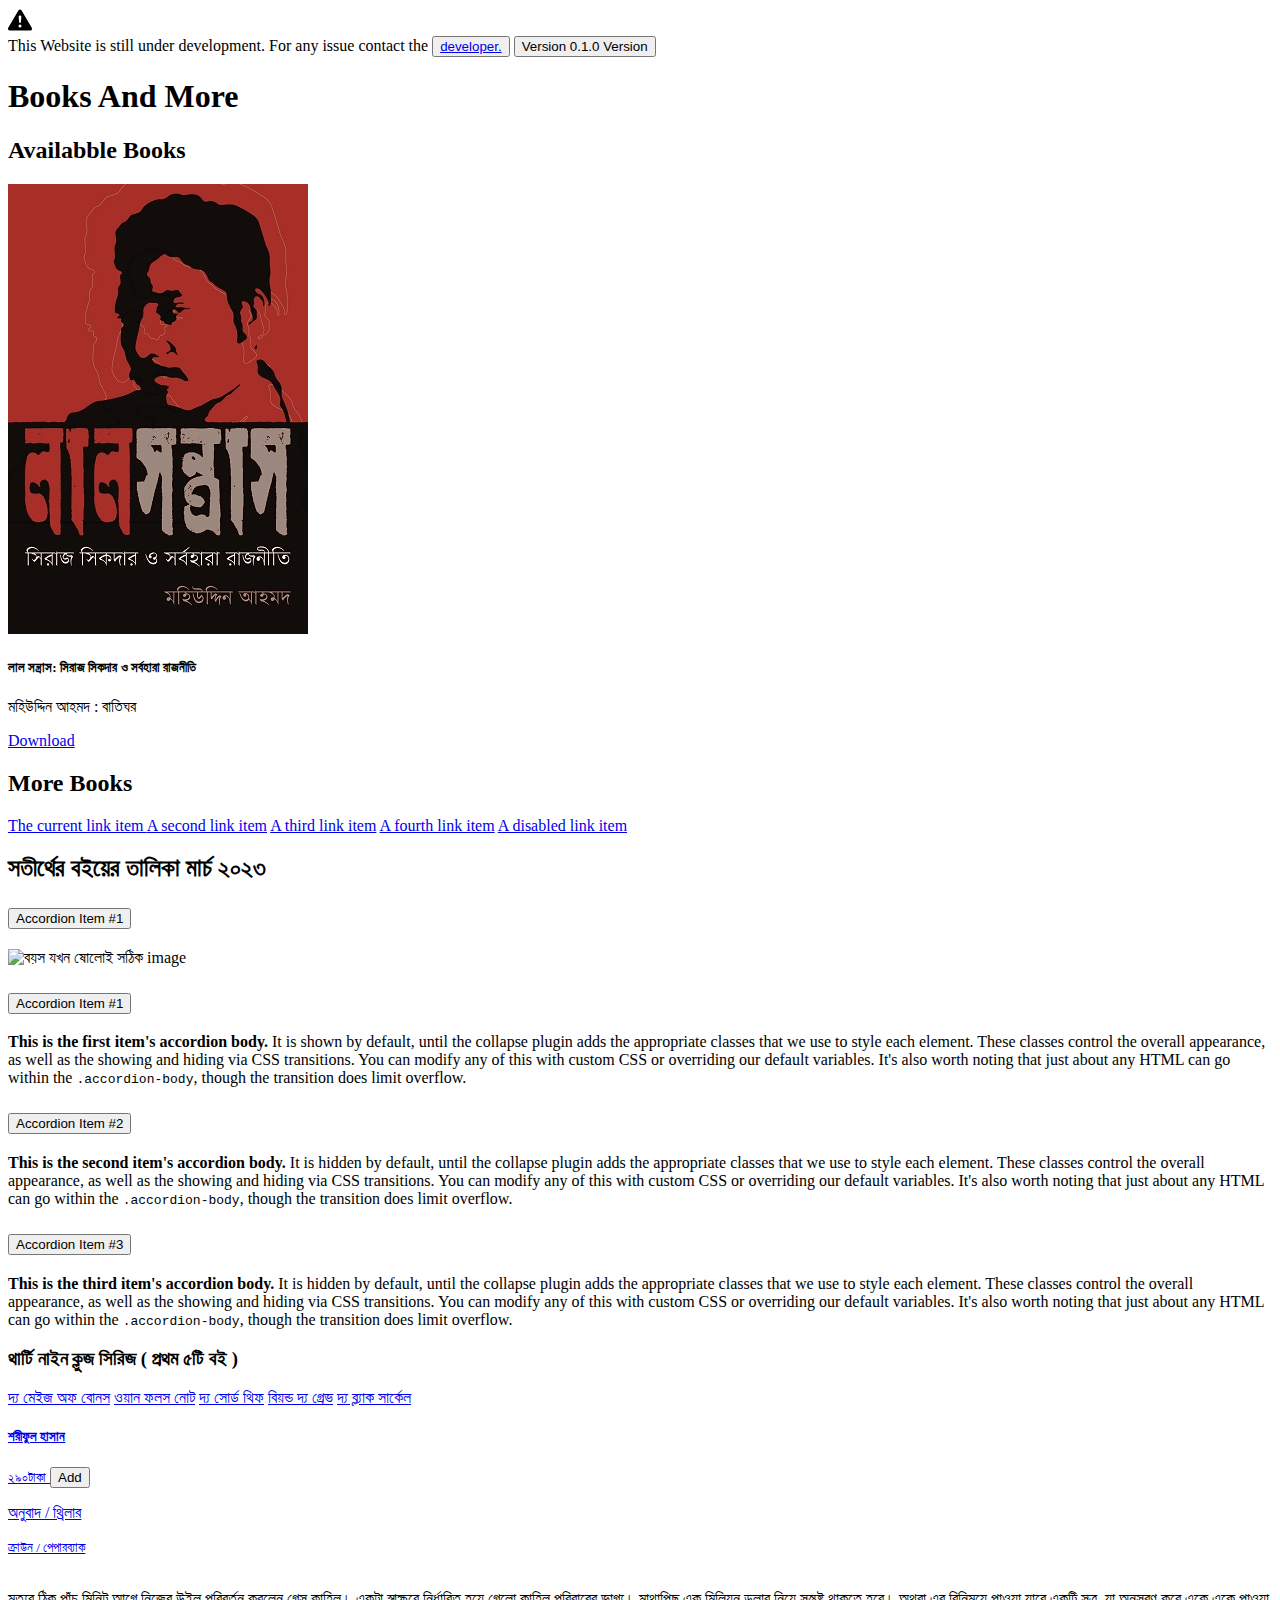
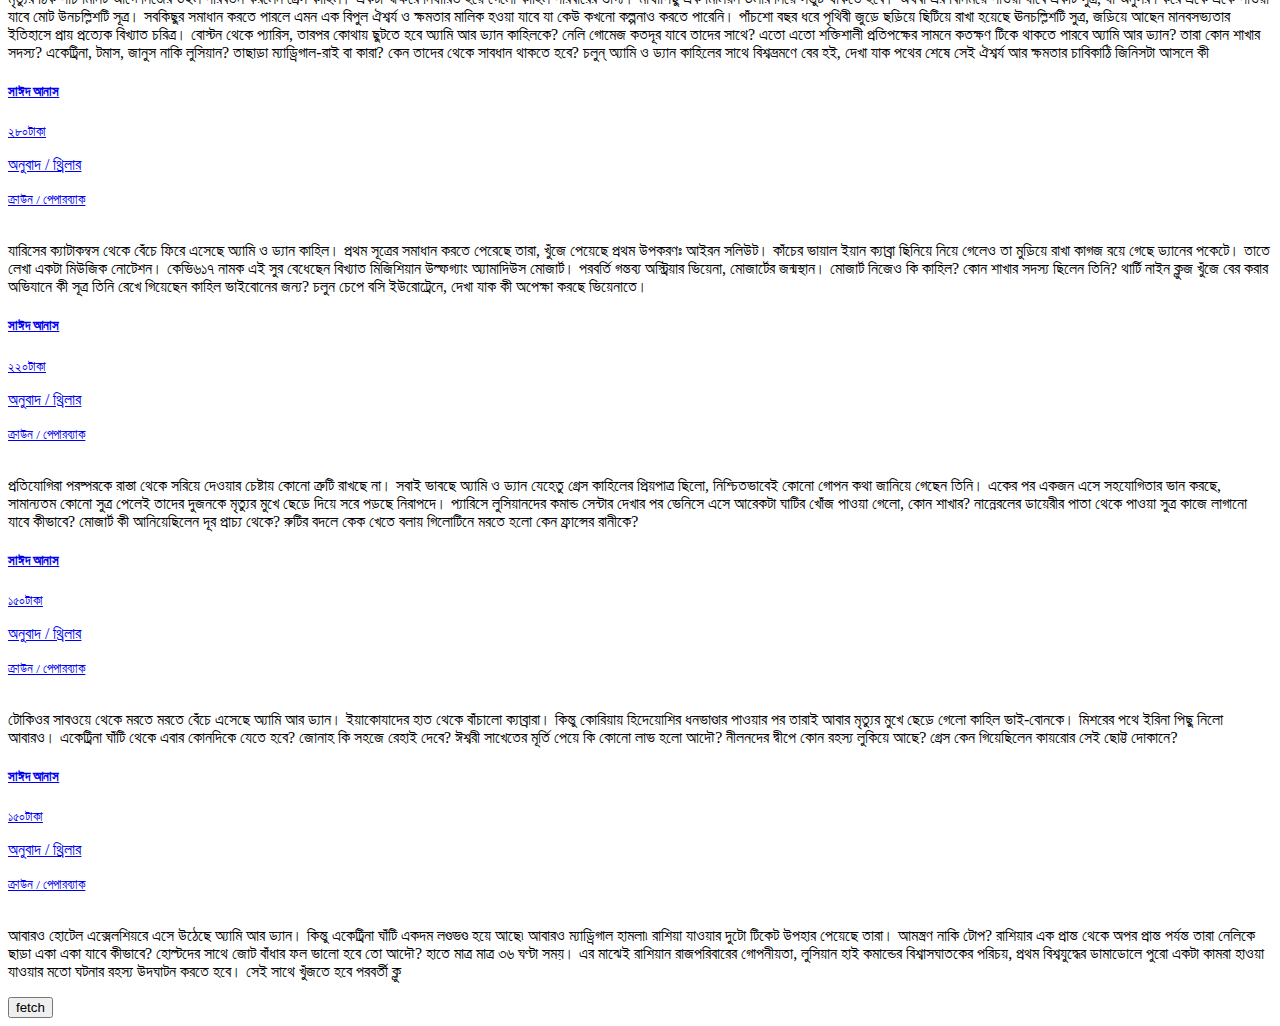
==== index.html @ 07864970 "added new books" ====
<!DOCTYPE html>
<html lang="en">

<head>
    <!-- S-Meta Data  -->
    <meta charset="UTF-8">
    <meta http-equiv="X-UA-Compatible" content="IE=edge">
    <meta name="viewport" content="width=device-width, initial-scale=1.0">
    <!-- E-Meta Data  -->
    <!-- S-Bootsrap CSS  -->
    <link href="https://cdn.jsdelivr.net/npm/bootstrap@5.0.2/dist/css/bootstrap.min.css" rel="stylesheet"
        integrity="sha384-EVSTQN3/azprG1Anm3QDgpJLIm9Nao0Yz1ztcQTwFspd3yD65VohhpuuCOmLASjC" crossorigin="anonymous">
    <!-- E-Bootsrap CSS  -->
    <!-- S-MY CSS  -->
    <!-- <link rel="shortcut icon" href="./resources/faviconL.ico" type="image/x-icon"> -->
    <link rel="shortcut icon" href="./resources/favicon/favicon.ico" type="image/x-icon">
    <link rel="stylesheet" href="./style/main.css">
    <!-- E-MY CSS  -->
    <title>Books And More</title>

</head>

<body>

    <!-- Coolors Palette Widget -->
    <!-- <div id="cPallet">
        <script src="https://coolors.co/palette-widget/widget.js"></script>
        <script
            data-id="05222215400761202">new CoolorsPaletteWidget("05222215400761202", ["20bf55", "0b4f6c", "01baef", "fbfbff", "757575"]); </script>
    </div> -->



    <!-- S-Under Development Warning  -->
    <div id="underDev">

    </div>
    <!-- E-Under Development Warning  -->


    <div id="container">
        <h1>Books And More</h1>
        <div id="pdfBooks">
            <h2>Availabble Books</h2>
            <div class="card" style="width: 18rem;">
                <img src="./books/book-000.jpg" class="card-img-top" alt="লাল সন্ত্রাস">
                <div class="card-body">
                  <h5 class="card-title">লাল সন্ত্রাস: সিরাজ সিকদার ও সর্বহারা রাজনীতি</h5>
                  <p class="card-text">মহিউদ্দিন আহমদ : বাতিঘর </p>
                  <a href="https://github.com/xSomoy/booksAndMore/raw/web/books/book-00.pdf" class="btn btn-primary">Download</a>
                </div>
              </div>
              <div class="moreBooks">
                <h2>More Books</h2>
                <div class="list-group">
                    <a href="#" class="list-group-item list-group-item-action active" aria-current="true">
                      The current link item
                    </a>
                    <a href="#" class="list-group-item list-group-item-action">A second link item</a>
                    <a href="#" class="list-group-item list-group-item-action">A third link item</a>
                    <a href="#" class="list-group-item list-group-item-action">A fourth link item</a>
                    <a href="#" class="list-group-item list-group-item-action disabled" tabindex="-1" aria-disabled="true">A disabled link item</a>
                  </div>
              </div>

        </div>


        <h2>সতীর্থের বইয়ের তালিকা মার্চ ২০২৩</h2>

        <div id="bookList">
            <div class="accordion" id="accordionExample">


                <!-- Books 1 -->

                <div class="accordion-item">
                    <h2 class="accordion-header" id="books-1">
                        <button class="accordion-button collapsed" type="button" data-bs-toggle="collapse"
                            data-bs-target="#books1" aria-expanded="true" aria-controls="books1">
                            Accordion Item #1
                        </button>
                    </h2>
                    <div id="books1" class="accordion-collapse collapse collapsed" aria-labelledby="books-1"
                        data-bs-parent="#accordionExample">
                        <div class="accordion-body">
                            <img class="look-inside"
                                src="https://ds.rokomari.store/rokomari110/ProductNew20190903/260X372/5a8e156fb_184325.jpg"
                                alt="বয়স যখন ষোলোই সঠিক image"
                                onclick="gtag('event', 'click_look_inside', {'product_id': 184325});ga('send', 'event', 'Detail', 'Click', 'Details-Click_on_Look_Inside_Image-Click');">
                        </div>
                    </div>
                </div>
                <!-- Book 2 -->

                <div class="accordion-item">
                    <h2 class="accordion-header" id="books-2">
                        <button class="accordion-button collapsed" type="button" data-bs-toggle="collapse"
                            data-bs-target="#books2" aria-expanded="true" aria-controls="books2">
                            Accordion Item #1
                        </button>
                    </h2>
                    <div id="books2" class="accordion-collapse collapse collapsed" aria-labelledby="books-2"
                        data-bs-parent="#accordionExample">
                        <div class="accordion-body">
                            <strong>This is the first item's accordion body.</strong> It is shown by default, until the
                            collapse plugin adds the appropriate classes that we use to style each element. These
                            classes control the overall appearance, as well as the showing and hiding via CSS
                            transitions. You can modify any of this with custom CSS or overriding our default variables.
                            It's also worth noting that just about any HTML can go within the
                            <code>.accordion-body</code>, though the transition does limit overflow.
                        </div>
                    </div>
                </div>




                <div class="accordion-item">
                    <h2 class="accordion-header" id="books-3">
                        <button class="accordion-button collapsed" type="button" data-bs-toggle="collapse"
                            data-bs-target="#books3" aria-expanded="false" aria-controls="books3">
                            Accordion Item #2
                        </button>
                    </h2>
                    <div id="books3" class="accordion-collapse collapse" aria-labelledby="books-3"
                        data-bs-parent="#accordionExample">
                        <div class="accordion-body">
                            <strong>This is the second item's accordion body.</strong> It is hidden by default, until
                            the collapse plugin adds the appropriate classes that we use to style each element. These
                            classes control the overall appearance, as well as the showing and hiding via CSS
                            transitions. You can modify any of this with custom CSS or overriding our default variables.
                            It's also worth noting that just about any HTML can go within the
                            <code>.accordion-body</code>, though the transition does limit overflow.
                        </div>
                    </div>
                </div>
                <div class="accordion-item">
                    <h2 class="accordion-header" id="headingThree">
                        <button class="accordion-button collapsed" type="button" data-bs-toggle="collapse"
                            data-bs-target="#collapseThree" aria-expanded="false" aria-controls="collapseThree">
                            Accordion Item #3
                        </button>
                    </h2>
                    <div id="collapseThree" class="accordion-collapse collapse" aria-labelledby="headingThree"
                        data-bs-parent="#accordionExample">
                        <div class="accordion-body">
                            <strong>This is the third item's accordion body.</strong> It is hidden by default, until the
                            collapse plugin adds the appropriate classes that we use to style each element. These
                            classes control the overall appearance, as well as the showing and hiding via CSS
                            transitions. You can modify any of this with custom CSS or overriding our default variables.
                            It's also worth noting that just about any HTML can go within the
                            <code>.accordion-body</code>, though the transition does limit overflow.
                        </div>
                    </div>
                </div>
            </div>
        </div>


        <!-- S-Thirty Nine Part  -->

        <div id="tNine">
            <h3 class="tNHead" style="font-family: Manowar;">থার্টি নাইন ক্লুজ সিরিজ ( প্রথম ৫টি বই )</h3>
            <div class="row">
                <div class="col-4">
                    <div class="list-group" id="list-tab" role="tablist">
                        <a class="list-group-item list-group-item-action active" id="list-book1-list"
                            data-bs-toggle="list" href="#list-book1" role="tab" aria-controls="list-book1">দ্য মেইজ অফ
                            বোনস</a>
                        <a class="list-group-item list-group-item-action" id="list-book2-list" data-bs-toggle="list"
                            href="#list-book2" role="tab" aria-controls="list-book2">ওয়ান ফলস নোট</a>
                        <a class="list-group-item list-group-item-action" id="list-book3-list" data-bs-toggle="list"
                            href="#list-book3" role="tab" aria-controls="list-book3">দ্য সোর্ড থিফ</a>
                        <a class="list-group-item list-group-item-action" id="list-book4-list" data-bs-toggle="list"
                            href="#list-book4" role="tab" aria-controls="list-book4">বিয়ন্ড দ্য গ্রেভ</a>
                        <a class="list-group-item list-group-item-action" id="list-book5-list" data-bs-toggle="list"
                            href="#list-book5" role="tab" aria-controls="list-book5">দ্য ব্ল্যাক সার্কেল </a>
                    </div>
                </div>
                <div class="col-8">
                    <div class="tab-content" id="nav-tabContent">
                        <div class="tab-pane fade show active" id="list-book1" role="tabpanel"
                            aria-labelledby="list-book1-list">
                            <div class="list-group">
                                <a href="#" class="list-group-item list-group-item-action" aria-current="true">
                                    <div class="d-flex w-100 justify-content-between">
                                        <h5 class="mb-1">শরীফুল হাসান</h5>
                                        <small>২৯০টাকা</small>
                                        <button type="button" class="btn btn-outline-success">Add</button>
                                    </div>
                                    <p class="mb-1">অনুবাদ / থ্রিলার</p>
                                    <small> ক্রাউন / পেপারব্যাক</small>
                                </a>

                            </div>
                            <div class="bookDescription">
                                <img src="https://ds.rokomari.store/rokomari110/ProductNew20190903/260X372/ea2cb7cbb_213270.jpg"
                                    alt="" srcset="">
                                <p> মৃত্যুর ঠিক পাঁচ মিনিট আগে নিজের উইল পরিবর্তন করলেন গ্রেস
                                    কাহিল। একটা স্বাক্ষরে নির্ধারিত হয়ে গেলো কাহিল পরিবারের ভাগ্য। মাথাপিছু এক মিলিয়ন
                                    ডলার
                                    নিয়ে
                                    সন্তুষ্ট থাকতে হবে। অথবা এর বিনিময়ে পাওয়া যাবে একটি সুত্র, যা অনুসরণ করে একে একে
                                    পাওয়া
                                    যাবে
                                    মোট উনচল্লিশটি সূত্র। সবকিছুর সমাধান করতে পারলে এমন এক বিপুল ঐশ্বর্য ও ক্ষমতার মালিক
                                    হওয়া
                                    যাবে যা কেউ কখনো কল্পনাও করতে পারেনি। পাঁচশো বছর ধরে পৃথিবী জুড়ে ছড়িয়ে ছিটিয়ে রাখা
                                    হয়েছে
                                    ঊনচল্লিশটি সুত্র, জড়িয়ে আছেন মানবসভ্যতার ইতিহাসে প্রায় প্রত্যেক বিখ্যাত চরিত্র।
                                    বোস্টন
                                    থেকে
                                    প্যারিস, তারপর কোথায় ছুটতে হবে অ্যামি আর ড্যান কাহিলকে? নেলি গোমেজ কতদূর যাবে তাদের
                                    সাথে?
                                    এতো এতো শক্তিশালী প্রতিপক্ষের সামনে কতক্ষণ টিকে থাকতে পারবে অ্যামি আর ড্যান? তারা
                                    কোন
                                    শাখার
                                    সদস্য? একেট্রিনা, টমাস, জানুস নাকি লুসিয়ান? তাছাড়া ম্যাড্রিগাল-রাই বা কারা? কেন
                                    তাদের
                                    থেকে
                                    সাবধান থাকতে হবে? চলুন্&zwnj; অ্যামি ও ড্যান কাহিলের সাথে বিশ্বভ্রমণে বের হই, দেখা
                                    যাক
                                    পথের
                                    শেষে সেই ঐশ্বর্য আর ক্ষমতার চাবিকাঠি জিনিসটা আসলে কী</p>
                            </div>
                        </div>
                        <div class="tab-pane fade" id="list-book2" role="tabpanel" aria-labelledby="list-book2-list">
                            <div class="list-group">
                                <a href="#" class="list-group-item list-group-item-action" aria-current="true">
                                    <div class="d-flex w-100 justify-content-between">
                                        <h5 class="mb-1">সাঈদ আনাস</h5>
                                        <small>২৮০টাকা</small>
                                    </div>
                                    <p class="mb-1">অনুবাদ / থ্রিলার</p>
                                    <small> ক্রাউন / পেপারব্যাক</small>
                                </a>
                            </div>
                            <div class="bookDescription">
                                <img src="https://ds.rokomari.store/rokomari110/ProductNew20190903/260X372/ddb5df0c6_213271.jpg"
                                    alt="" srcset="">
                                <p>যারিসের ক্যাটাকম্বস থেকে বেঁচে ফিরে এসেছে অ্যামি ও ড্যান কাহিল। প্রথম সূত্রের সমাধান
                                    করতে
                                    পেরেছে তারা, খুঁজে পেয়েছে প্রথম উপকরণঃ আইরন সলিউট। কাঁচের ভায়াল ইয়ান ক্যাব্রা ছিনিয়ে
                                    নিয়ে
                                    গেলেও তা মুড়িয়ে রাখা কাগজ রয়ে গেছে ড্যানের পকেটে। তাতে লেখা একটা মিউজিক নোটেশন।
                                    কেভি৬১৭
                                    নামক
                                    এই সুর বেধেছেন বিখ্যাত মিজিশিয়ান উল্ফগ্যাং অ্যামাদিউস মোজার্ট। পরবর্তি গন্তব্য
                                    অস্ট্রিয়ার
                                    ভিয়েনা, মোজার্টের জন্মস্থান। মোজার্ট নিজেও কি কাহিল? কোন শাখার সদস্য ছিলেন তিনি?
                                    থার্টি
                                    নাইন
                                    ক্লুজ খুঁজে বের করার অভিযানে কী সূত্র তিনি রেখে গিয়েছেন কাহিল ভাইবোনের জন্য? চলুন
                                    চেপে
                                    বসি
                                    ইউরোট্রেনে, দেখা যাক কী অপেক্ষা করছে ভিয়েনাতে।</p>
                            </div>
                        </div>
                        <div class="tab-pane fade" id="list-book3" role="tabpanel" aria-labelledby="list-book3-list">
                            <div class="list-group">
                                <a href="#" class="list-group-item list-group-item-action" aria-current="true">
                                    <div class="d-flex w-100 justify-content-between">
                                        <h5 class="mb-1">সাঈদ আনাস</h5>
                                        <small>২২০টাকা</small>
                                    </div>
                                    <p class="mb-1">অনুবাদ / থ্রিলার</p>
                                    <small> ক্রাউন / পেপারব্যাক</small>
                                </a>
                                <div class="bookDescription">
                                    <img src="https://ds.rokomari.store/rokomari110/ProductNew20190903/260X372/10901c8d7_213273.jpg"
                                        alt="" srcset="">
                                    <p>প্রতিযোগিরা পরষ্পরকে রাস্তা থেকে সরিয়ে দেওয়ার চেষ্টায় কোনো ত্রুটি রাখছে না। সবাই
                                        ভাবছে
                                        অ্যামি ও ড্যান যেহেতু গ্রেস কাহিলের প্রিয়পাত্র ছিলো, নিশ্চিতভাবেই কোনো গোপন কথা
                                        জানিয়ে
                                        গেছেন
                                        তিনি। একের পর একজন এসে সহযোগিতার ভান করছে, সামান্যতম কোনো সুত্র পেলেই তাদের
                                        দুজনকে
                                        মৃত্যুর
                                        মুখে ছেড়ে দিয়ে সরে পড়ছে নিরাপদে। প্যারিসে লুসিয়ানদের কমান্ড সেন্টার দেখার পর
                                        ভেনিসে
                                        এসে
                                        আরেকটা ঘাটির খোঁজ পাওয়া গেলো, কোন শাখার? নান্নেরলের ডায়েরীর পাতা থেকে পাওয়া
                                        সুত্র
                                        কাজে
                                        লাগানো যাবে কীভাবে? মোজার্ট কী আনিয়েছিলেন দূর প্রাচ্য থেকে? রুটির বদলে কেক খেতে
                                        বলায়
                                        গিলোটিনে মরতে হলো কেন ফ্রান্সের রানীকে?</p>
                                </div>
                            </div>
                        </div>
                        <div class="tab-pane fade" id="list-book4" role="tabpanel" aria-labelledby="list-book4-list">
                            <div class="list-group">
                                <a href="#" class="list-group-item list-group-item-action" aria-current="true">
                                    <div class="d-flex w-100 justify-content-between">
                                        <h5 class="mb-1">সাঈদ আনাস</h5>
                                        <small>১৫০টাকা</small>
                                    </div>
                                    <p class="mb-1">অনুবাদ / থ্রিলার</p>
                                    <small> ক্রাউন / পেপারব্যাক</small>
                                </a>
                            </div>
                            <div class="bookDescription">
                                <img src="https://ds.rokomari.store/rokomari110/ProductNew20190903/260X372/Beyond_The_Grave-Jude_Watson-4e42a-218309.jpg"
                                    alt="" srcset="">
                                <p>টোকিওর সাবওয়ে থেকে মরতে মরতে বেঁচে এসেছে অ্যামি আর ড্যান। ইয়াকোযাদের হাত থেকে বাঁচালো
                                    ক্যাব্রারা। কিন্তু কোরিয়ায় হিদেয়োশির ধনভাণ্ডার পাওয়ার পর তারাই আবার মৃত্যুর মুখে
                                    ছেড়ে
                                    গেলো
                                    কাহিল ভাই-বোনকে। মিশরের পথে ইরিনা পিছু নিলো আবারও। একেট্রিনা ঘাঁটি থেকে এবার কোনদিকে
                                    যেতে
                                    হবে? জোনাহ কি সহজে রেহাই দেবে? ঈশ্বরী সাখেতের মূর্তি পেয়ে কি কোনো লাভ হলো আদৌ?
                                    নীলনদের
                                    দ্বীপে কোন রহস্য লুকিয়ে আছে? গ্রেস কেন গিয়েছিলেন কায়রোর সেই ছোট্ট দোকানে?</p>
                            </div>
                        </div>
                        <div class="tab-pane fade" id="list-book5" role="tabpanel" aria-labelledby="list-book5-list">
                            <div class="list-group">
                                <a href="#" class="list-group-item list-group-item-action" aria-current="true">
                                    <div class="d-flex w-100 justify-content-between">
                                        <h5 class="mb-1">সাঈদ আনাস</h5>
                                        <small>১৫০টাকা</small>
                                    </div>
                                    <p class="mb-1">অনুবাদ / থ্রিলার</p>
                                    <small> ক্রাউন / পেপারব্যাক</small>
                                </a>
                            </div>
                            <div class="bookDescription">
                                <img src="https://ds.rokomari.store/rokomari110/ProductNew20190903/260X372/The_Black_Circle-Patrick_Carman-c776b-218310.jpg"
                                    alt="" srcset="">
                                <p>আবারও হোটেল এক্সেলশিয়রে এসে উঠেছে অ্যামি আর ড্যান। কিন্তু একেট্রিনা ঘাঁটি একদম
                                    লণ্ডভণ্ড
                                    হয়ে
                                    আছে৷ আবারও ম্যাড্রিগাল হামলা৷ রাশিয়া যাওয়ার দুটো টিকেট উপহার পেয়েছে তারা। আমন্ত্রণ
                                    নাকি
                                    টোপ?
                                    রাশিয়ার এক প্রান্ত থেকে অপর প্রান্ত পর্যন্ত তারা নেলিকে ছাড়া একা একা যাবে কীভাবে?
                                    হোল্টদের
                                    সাথে জোট বাঁধার ফল ভালো হবে তো আদৌ? হাতে মাত্র মাত্র ৩৬ ঘণ্টা সময়। এর মাঝেই রাশিয়ান
                                    রাজপরিবারের গোপনীয়তা, লুসিয়ান হাই কমান্ডের বিশ্বাসঘাতকের পরিচয়, প্রথম বিশ্বযুদ্ধের
                                    ডামাডোলে
                                    পুরো একটা কামরা হাওয়া যাওয়ার মতো ঘটনার রহস্য উদঘাটন করতে হবে। সেই সাথে খুঁজতে হবে
                                    পরবর্তী
                                    ক্লু</p>
                            </div>
                        </div>
                    </div>
                </div>
            </div>

        </div>

        <!-- S-Thirty Nine Part  -->

    </div>

    <button onclick="loadData">fetch</button>
    <div id="demo"></div>




    <!-- JS Scripts -->
    <script src="https://cdn.jsdelivr.net/npm/bootstrap@5.0.2/dist/js/bootstrap.bundle.min.js"
        integrity="sha384-MrcW6ZMFYlzcLA8Nl+NtUVF0sA7MsXsP1UyJoMp4YLEuNSfAP+JcXn/tWtIaxVXM"
        crossorigin="anonymous"></script>
    <!-- MY Scrips -->
    <script src="./scripts/script.js"></script>

</body>

</html>
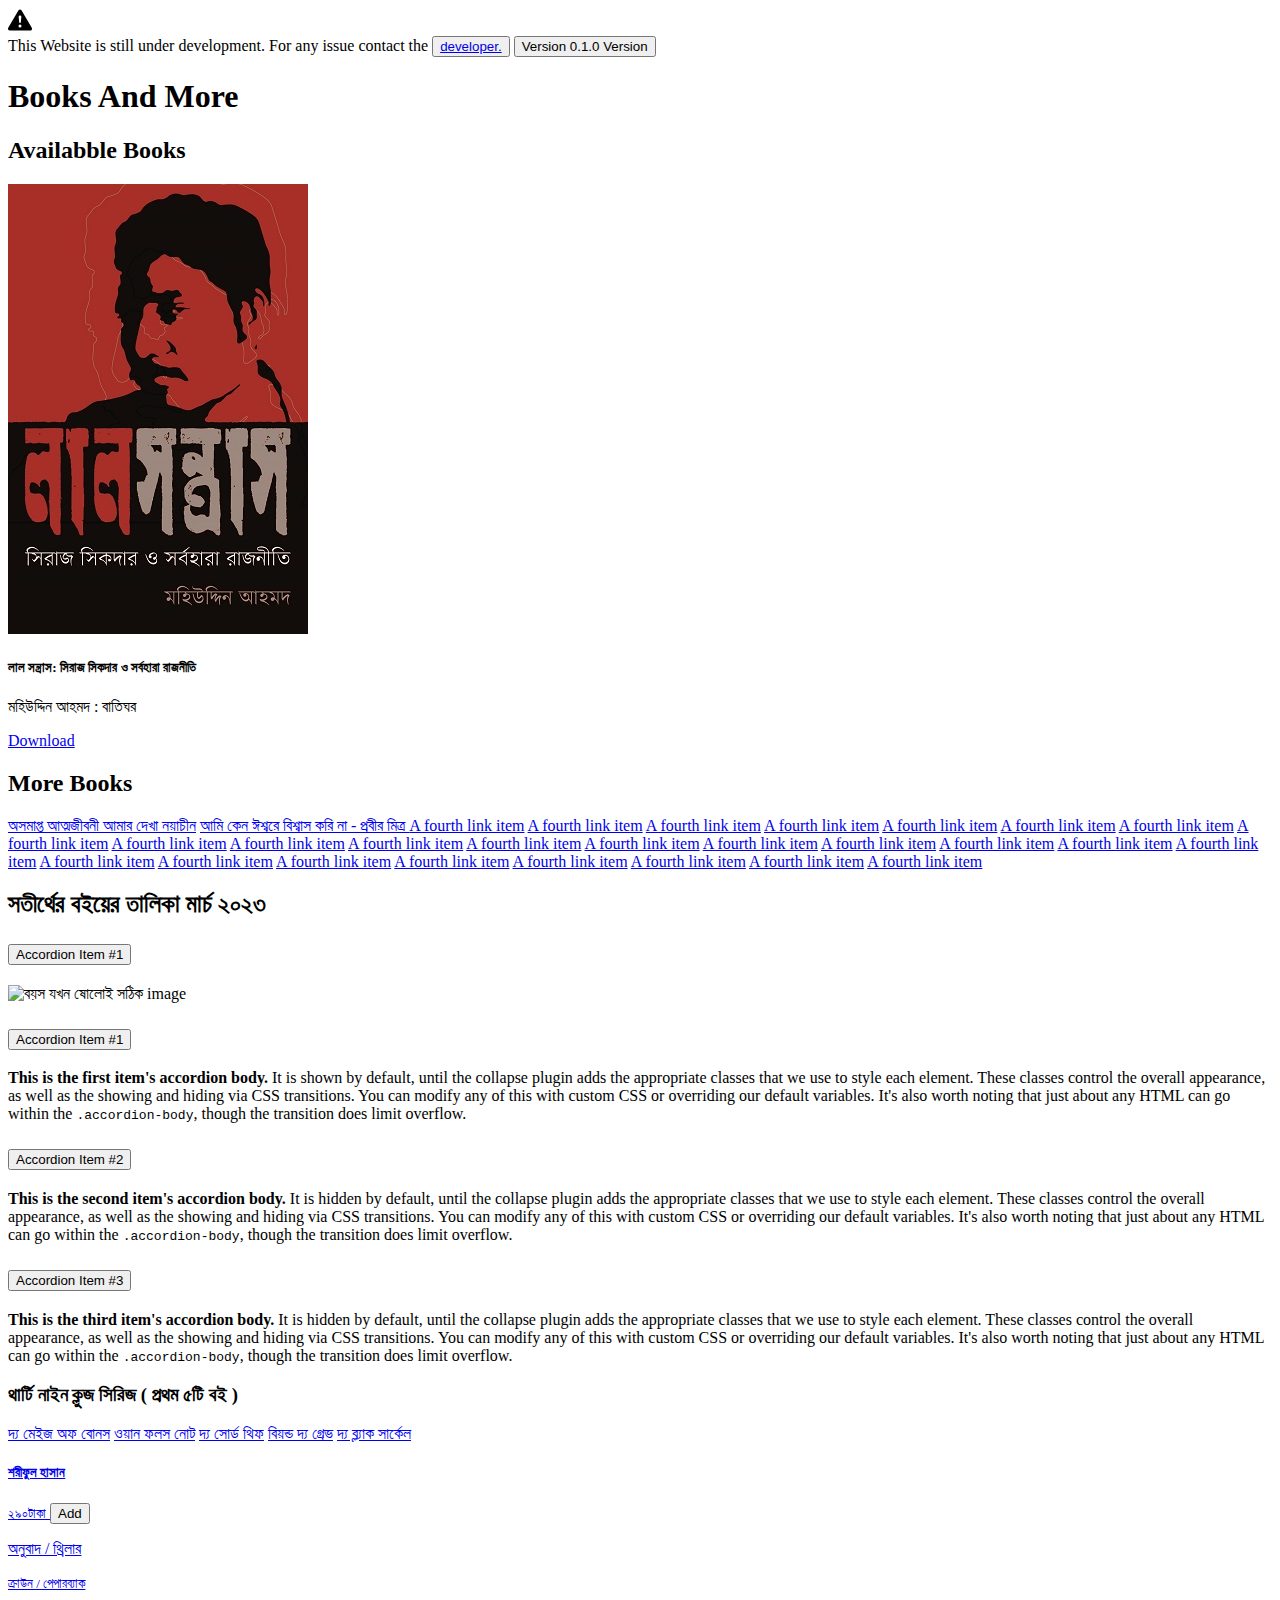
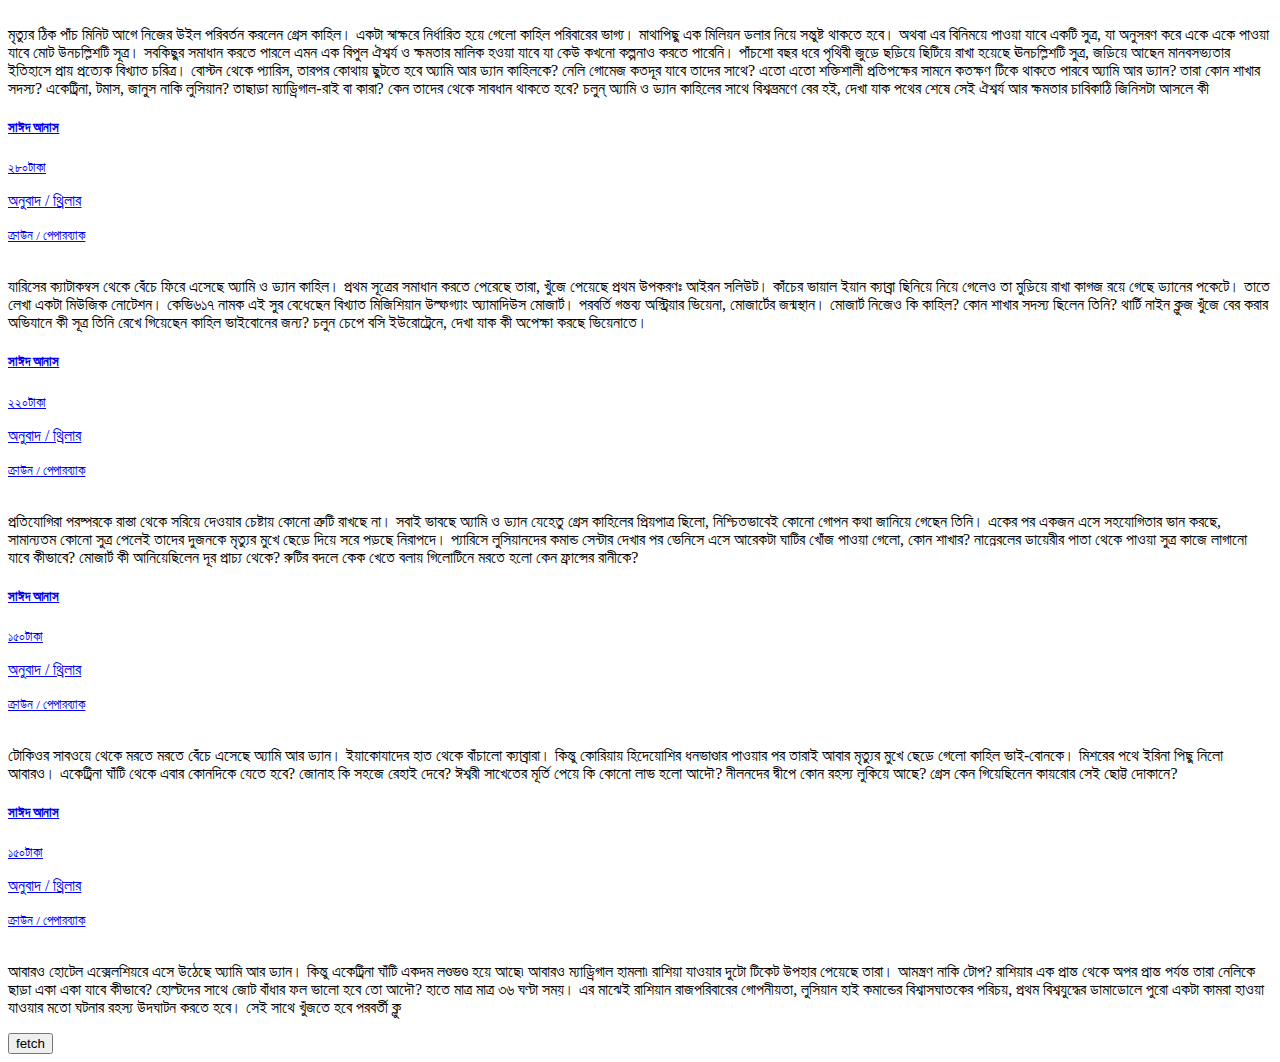
==== commit e66a0087: "new books links" ====
--- a/index.html
+++ b/index.html
@@ -53,13 +53,41 @@
               <div class="moreBooks">
                 <h2>More Books</h2>
                 <div class="list-group">
-                    <a href="#" class="list-group-item list-group-item-action active" aria-current="true">
-                      The current link item
+                    <a href="https://github.com/xSomoy/booksAndMore/raw/web/books/%E0%A6%85%E0%A6%B8%E0%A6%AE%E0%A6%BE%E0%A6%AA%E0%A7%8D%E0%A6%A4%20%E0%A6%86%E0%A6%A4%E0%A7%8D%E0%A6%AE%E0%A6%9C%E0%A7%80%E0%A6%AC%E0%A6%A8%E0%A7%80.pdf" class="list-group-item list-group-item-action active" aria-current="true">
+                        অসমাপ্ত আত্মজীবনী
                     </a>
-                    <a href="#" class="list-group-item list-group-item-action">A second link item</a>
-                    <a href="#" class="list-group-item list-group-item-action">A third link item</a>
-                    <a href="#" class="list-group-item list-group-item-action">A fourth link item</a>
-                    <a href="#" class="list-group-item list-group-item-action disabled" tabindex="-1" aria-disabled="true">A disabled link item</a>
+                    <a href="https://github.com/xSomoy/booksAndMore/raw/web/books/%E0%A6%86%E0%A6%AE%E0%A6%BE%E0%A6%B0%20%E0%A6%A6%E0%A7%87%E0%A6%96%E0%A6%BE%20%E0%A6%A8%E0%A7%9F%E0%A6%BE%E0%A6%9A%E0%A7%80%E0%A6%A8.pdf" class="list-group-item list-group-item-action">
+                        আমার দেখা নয়াচীন</a>
+                    <a href="https://github.com/xSomoy/booksAndMore/raw/web/books/%E0%A6%86%E0%A6%AE%E0%A6%BF%20%E0%A6%95%E0%A7%87%E0%A6%A8%20%E0%A6%88%E0%A6%B6%E0%A7%8D%E0%A6%AC%E0%A6%B0%E0%A7%87%20%E0%A6%AC%E0%A6%BF%E0%A6%B6%E0%A7%8D%E0%A6%AC%E0%A6%BE%E0%A6%B8%20%E0%A6%95%E0%A6%B0%E0%A6%BF%20%E0%A6%A8%E0%A6%BE%20-%20%E0%A6%AA%E0%A7%8D%E0%A6%B0%E0%A6%AC%E0%A7%80%E0%A6%B0%20%E0%A6%AE%E0%A6%BF%E0%A6%A4%E0%A7%8D%E0%A6%B0.pdf" class="list-group-item list-group-item-action">
+                        আমি কেন ঈশ্বরে বিশ্বাস করি না - প্রবীর মিত্র
+                    </a>
+                    <a href="#" class="list-group-item list-group-item-action">A fourth link item</a>
+                    <a href="#" class="list-group-item list-group-item-action">A fourth link item</a>
+                    <a href="#" class="list-group-item list-group-item-action">A fourth link item</a>
+                    <a href="#" class="list-group-item list-group-item-action">A fourth link item</a>
+                    <a href="#" class="list-group-item list-group-item-action">A fourth link item</a>
+                    <a href="#" class="list-group-item list-group-item-action">A fourth link item</a>
+                    <a href="#" class="list-group-item list-group-item-action">A fourth link item</a>
+                    <a href="#" class="list-group-item list-group-item-action">A fourth link item</a>
+                    <a href="#" class="list-group-item list-group-item-action">A fourth link item</a>
+                    <a href="#" class="list-group-item list-group-item-action">A fourth link item</a>
+                    <a href="#" class="list-group-item list-group-item-action">A fourth link item</a>
+                    <a href="#" class="list-group-item list-group-item-action">A fourth link item</a>
+                    <a href="#" class="list-group-item list-group-item-action">A fourth link item</a>
+                    <a href="#" class="list-group-item list-group-item-action">A fourth link item</a>
+                    <a href="#" class="list-group-item list-group-item-action">A fourth link item</a>
+                    <a href="#" class="list-group-item list-group-item-action">A fourth link item</a>
+                    <a href="#" class="list-group-item list-group-item-action">A fourth link item</a>
+                    <a href="#" class="list-group-item list-group-item-action">A fourth link item</a>
+                    <a href="#" class="list-group-item list-group-item-action">A fourth link item</a>
+                    <a href="#" class="list-group-item list-group-item-action">A fourth link item</a>
+                    <a href="#" class="list-group-item list-group-item-action">A fourth link item</a>
+                    <a href="#" class="list-group-item list-group-item-action">A fourth link item</a>
+                    <a href="#" class="list-group-item list-group-item-action">A fourth link item</a>
+                    <a href="#" class="list-group-item list-group-item-action">A fourth link item</a>
+                    <a href="#" class="list-group-item list-group-item-action">A fourth link item</a>
+                    <a href="#" class="list-group-item list-group-item-action">A fourth link item</a>
+                    
                   </div>
               </div>
 
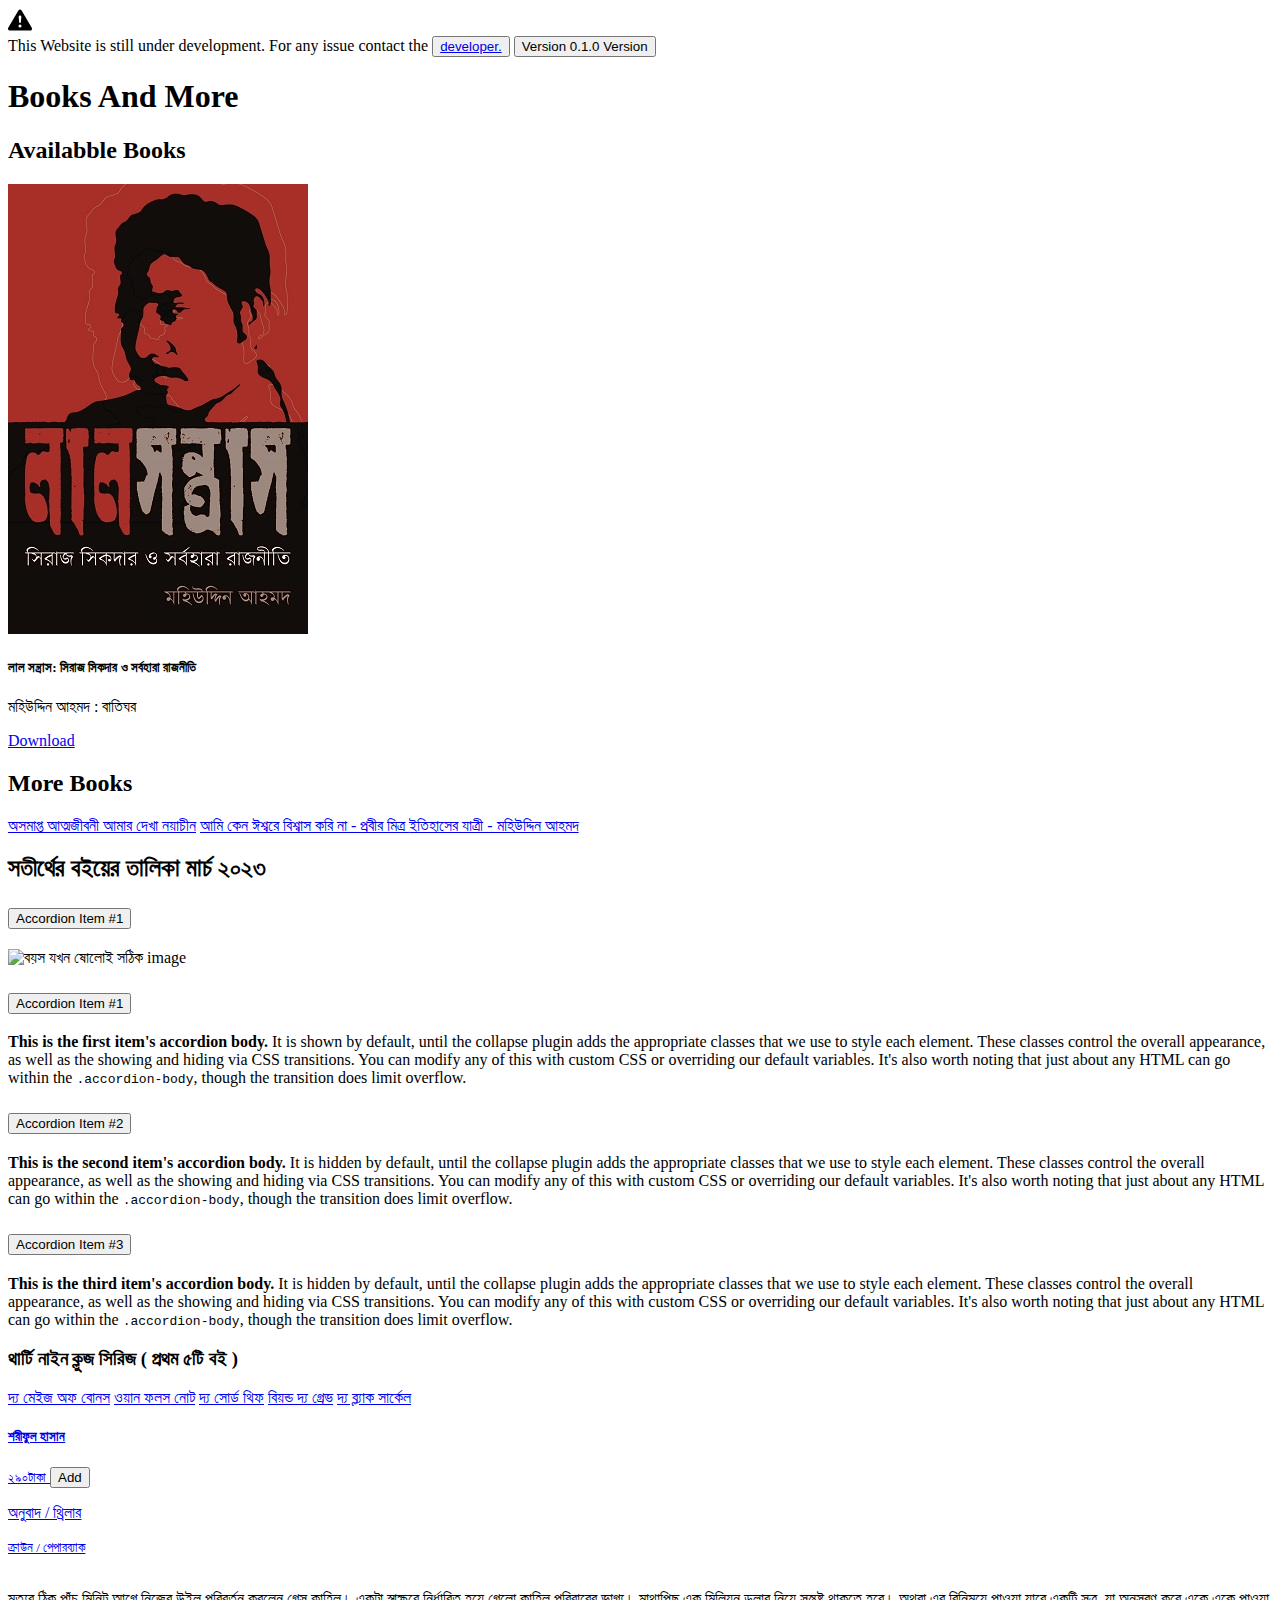
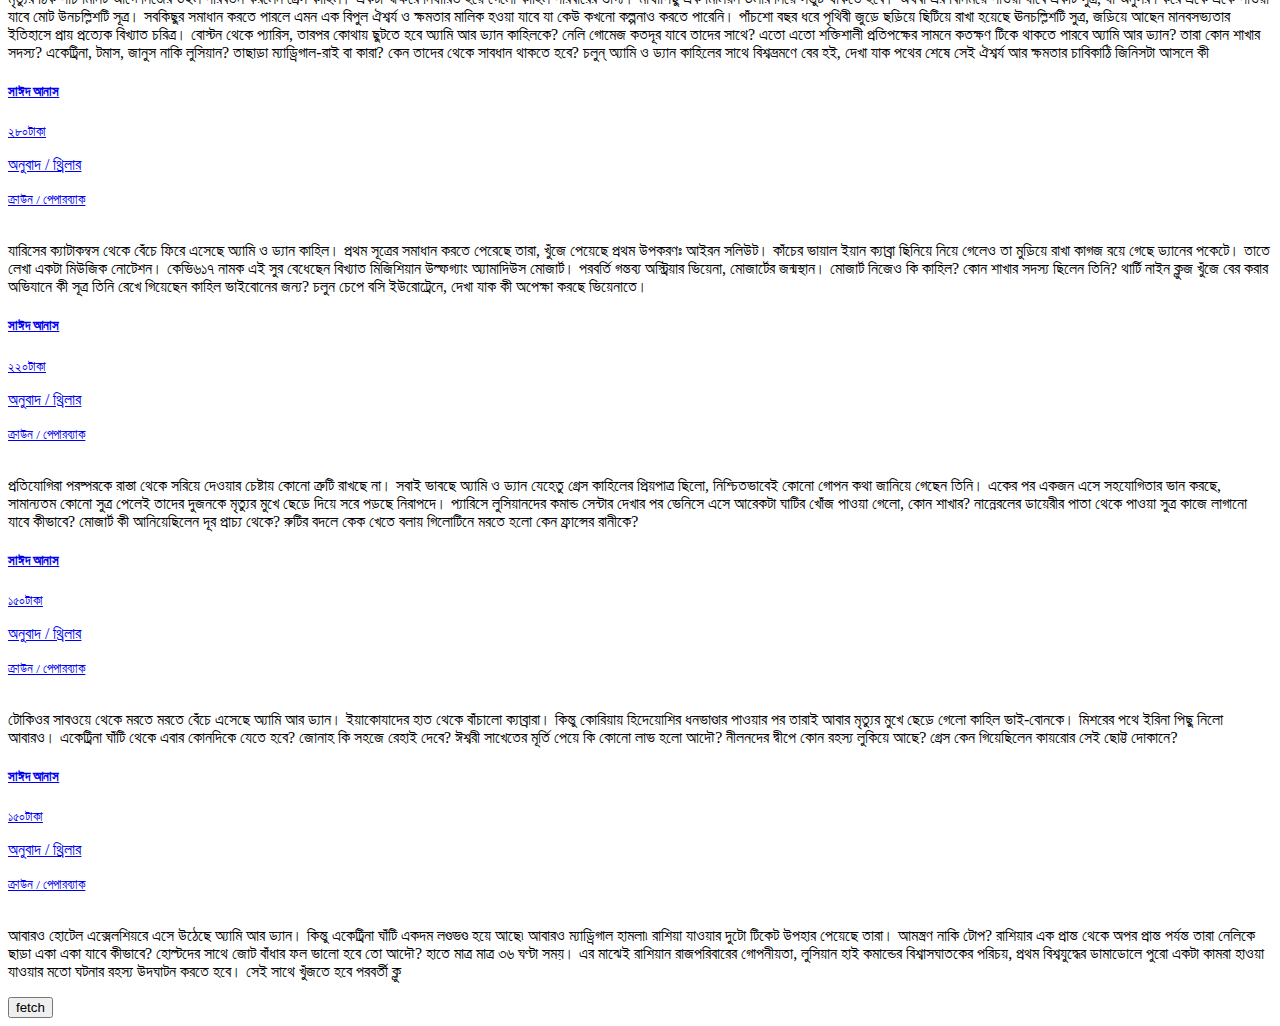
==== commit c49c3d4e: "new books links" ====
--- a/index.html
+++ b/index.html
@@ -53,7 +53,7 @@
               <div class="moreBooks">
                 <h2>More Books</h2>
                 <div class="list-group">
-                    <a href="https://github.com/xSomoy/booksAndMore/raw/web/books/%E0%A6%85%E0%A6%B8%E0%A6%AE%E0%A6%BE%E0%A6%AA%E0%A7%8D%E0%A6%A4%20%E0%A6%86%E0%A6%A4%E0%A7%8D%E0%A6%AE%E0%A6%9C%E0%A7%80%E0%A6%AC%E0%A6%A8%E0%A7%80.pdf" class="list-group-item list-group-item-action active" aria-current="true">
+                    <a href="https://github.com/xSomoy/booksAndMore/raw/web/books/%E0%A6%85%E0%A6%B8%E0%A6%AE%E0%A6%BE%E0%A6%AA%E0%A7%8D%E0%A6%A4%20%E0%A6%86%E0%A6%A4%E0%A7%8D%E0%A6%AE%E0%A6%9C%E0%A7%80%E0%A6%AC%E0%A6%A8%E0%A7%80.pdf" class="list-group-item list-group-item-action" aria-current="true">
                         অসমাপ্ত আত্মজীবনী
                     </a>
                     <a href="https://github.com/xSomoy/booksAndMore/raw/web/books/%E0%A6%86%E0%A6%AE%E0%A6%BE%E0%A6%B0%20%E0%A6%A6%E0%A7%87%E0%A6%96%E0%A6%BE%20%E0%A6%A8%E0%A7%9F%E0%A6%BE%E0%A6%9A%E0%A7%80%E0%A6%A8.pdf" class="list-group-item list-group-item-action">
@@ -61,32 +61,18 @@
                     <a href="https://github.com/xSomoy/booksAndMore/raw/web/books/%E0%A6%86%E0%A6%AE%E0%A6%BF%20%E0%A6%95%E0%A7%87%E0%A6%A8%20%E0%A6%88%E0%A6%B6%E0%A7%8D%E0%A6%AC%E0%A6%B0%E0%A7%87%20%E0%A6%AC%E0%A6%BF%E0%A6%B6%E0%A7%8D%E0%A6%AC%E0%A6%BE%E0%A6%B8%20%E0%A6%95%E0%A6%B0%E0%A6%BF%20%E0%A6%A8%E0%A6%BE%20-%20%E0%A6%AA%E0%A7%8D%E0%A6%B0%E0%A6%AC%E0%A7%80%E0%A6%B0%20%E0%A6%AE%E0%A6%BF%E0%A6%A4%E0%A7%8D%E0%A6%B0.pdf" class="list-group-item list-group-item-action">
                         আমি কেন ঈশ্বরে বিশ্বাস করি না - প্রবীর মিত্র
                     </a>
-                    <a href="#" class="list-group-item list-group-item-action">A fourth link item</a>
-                    <a href="#" class="list-group-item list-group-item-action">A fourth link item</a>
-                    <a href="#" class="list-group-item list-group-item-action">A fourth link item</a>
-                    <a href="#" class="list-group-item list-group-item-action">A fourth link item</a>
-                    <a href="#" class="list-group-item list-group-item-action">A fourth link item</a>
-                    <a href="#" class="list-group-item list-group-item-action">A fourth link item</a>
-                    <a href="#" class="list-group-item list-group-item-action">A fourth link item</a>
-                    <a href="#" class="list-group-item list-group-item-action">A fourth link item</a>
-                    <a href="#" class="list-group-item list-group-item-action">A fourth link item</a>
-                    <a href="#" class="list-group-item list-group-item-action">A fourth link item</a>
-                    <a href="#" class="list-group-item list-group-item-action">A fourth link item</a>
-                    <a href="#" class="list-group-item list-group-item-action">A fourth link item</a>
-                    <a href="#" class="list-group-item list-group-item-action">A fourth link item</a>
-                    <a href="#" class="list-group-item list-group-item-action">A fourth link item</a>
-                    <a href="#" class="list-group-item list-group-item-action">A fourth link item</a>
-                    <a href="#" class="list-group-item list-group-item-action">A fourth link item</a>
-                    <a href="#" class="list-group-item list-group-item-action">A fourth link item</a>
-                    <a href="#" class="list-group-item list-group-item-action">A fourth link item</a>
-                    <a href="#" class="list-group-item list-group-item-action">A fourth link item</a>
-                    <a href="#" class="list-group-item list-group-item-action">A fourth link item</a>
-                    <a href="#" class="list-group-item list-group-item-action">A fourth link item</a>
-                    <a href="#" class="list-group-item list-group-item-action">A fourth link item</a>
-                    <a href="#" class="list-group-item list-group-item-action">A fourth link item</a>
-                    <a href="#" class="list-group-item list-group-item-action">A fourth link item</a>
-                    <a href="#" class="list-group-item list-group-item-action">A fourth link item</a>
-                    <a href="#" class="list-group-item list-group-item-action">A fourth link item</a>
+                    <a href="https://github.com/xSomoy/booksAndMore/raw/web/books/%E0%A6%87%E0%A6%A4%E0%A6%BF%E0%A6%B9%E0%A6%BE%E0%A6%B8%E0%A7%87%E0%A6%B0%20%E0%A6%AF%E0%A6%BE%E0%A6%A4%E0%A7%8D%E0%A6%B0%E0%A7%80%20-%20%E0%A6%AE%E0%A6%B9%E0%A6%BF%E0%A6%89%E0%A6%A6%E0%A7%8D%E0%A6%A6%E0%A6%BF%E0%A6%A8%20%E0%A6%86%E0%A6%B9%E0%A6%AE%E0%A6%A6.pdf" class="list-group-item list-group-item-action">ইতিহাসের যাত্রী - মহিউদ্দিন আহমদ</a>
+                    <a href="#" class="list-group-item list-group-item-action"></a>
+                    <a href="#" class="list-group-item list-group-item-action"></a>
+                    <a href="#" class="list-group-item list-group-item-action"></a>
+                    <a href="#" class="list-group-item list-group-item-action"></a>
+                    <a href="#" class="list-group-item list-group-item-action"></a>
+                    <a href="#" class="list-group-item list-group-item-action"></a>
+                    <a href="#" class="list-group-item list-group-item-action"></a>
+                    <a href="#" class="list-group-item list-group-item-action"></a>
+                    <a href="#" class="list-group-item list-group-item-action"></a>
+                    <a href="#" class="list-group-item list-group-item-action"></a>
+
                     
                   </div>
               </div>
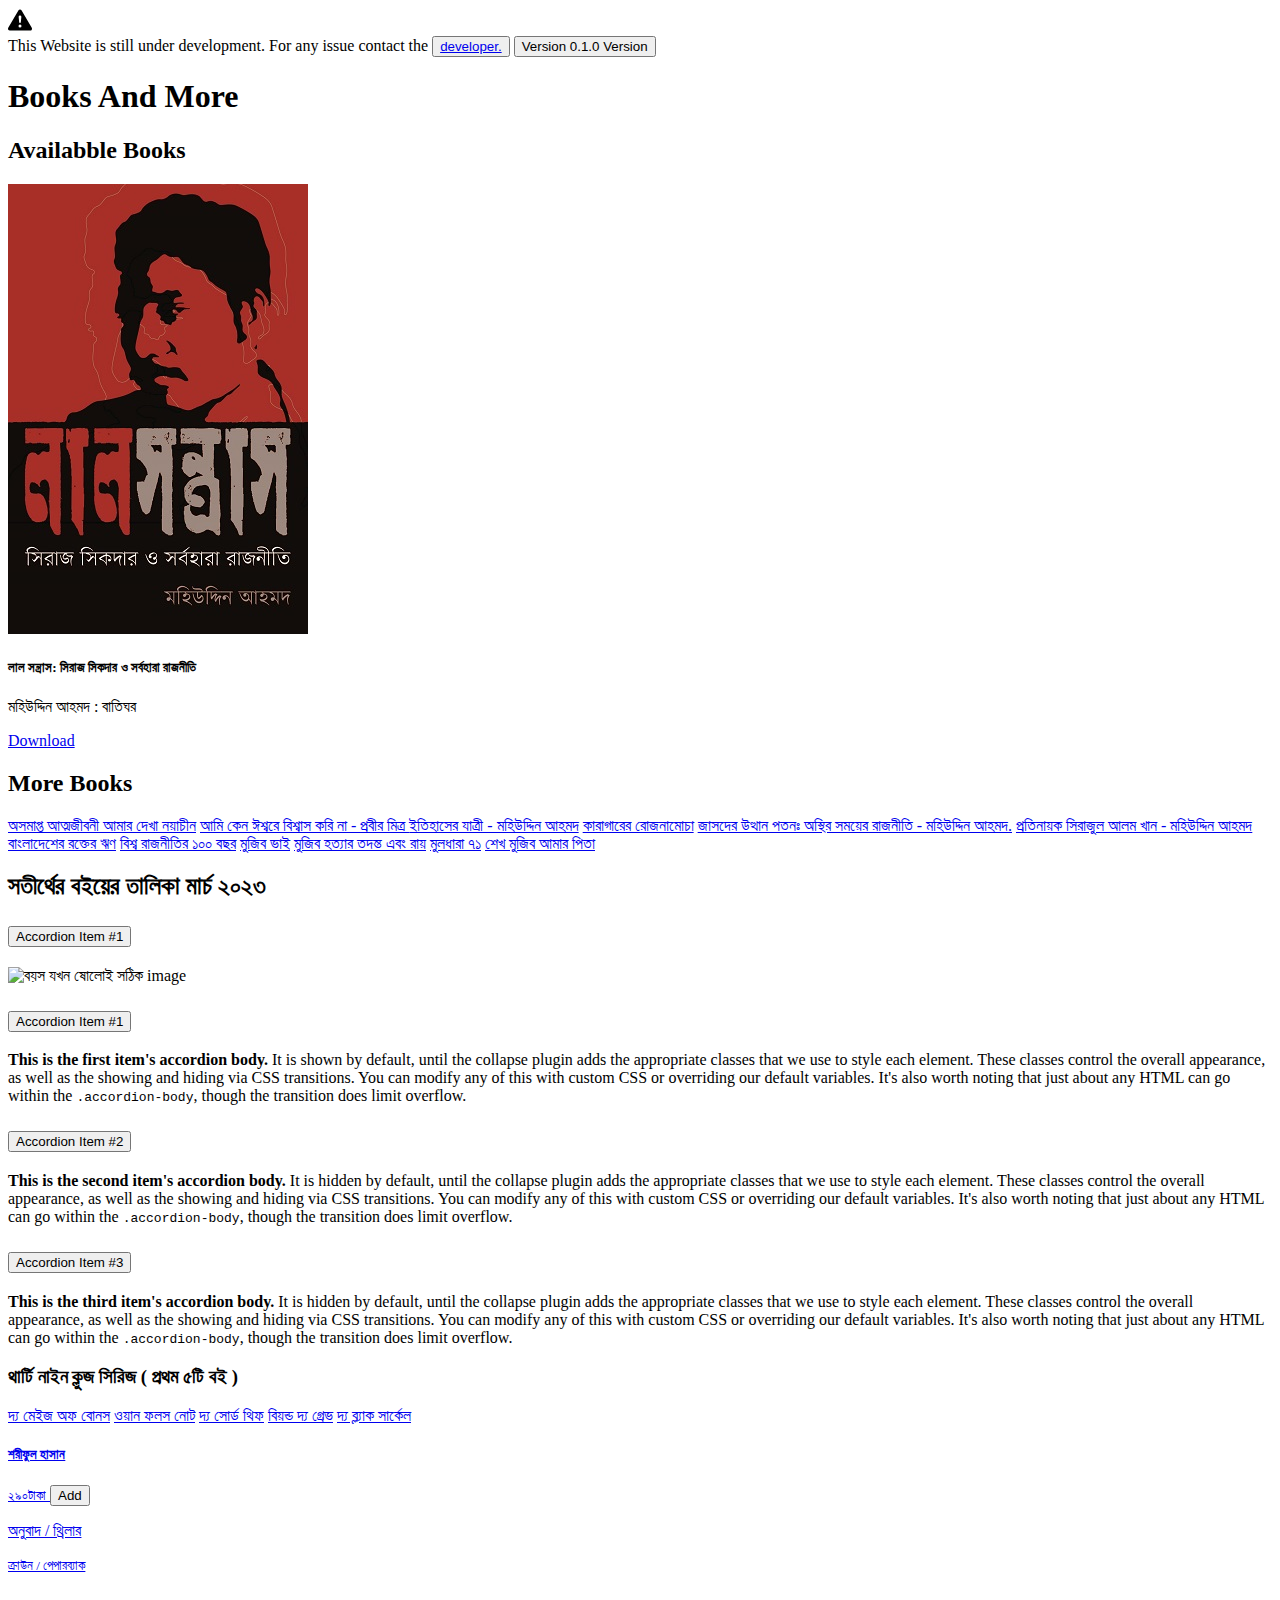
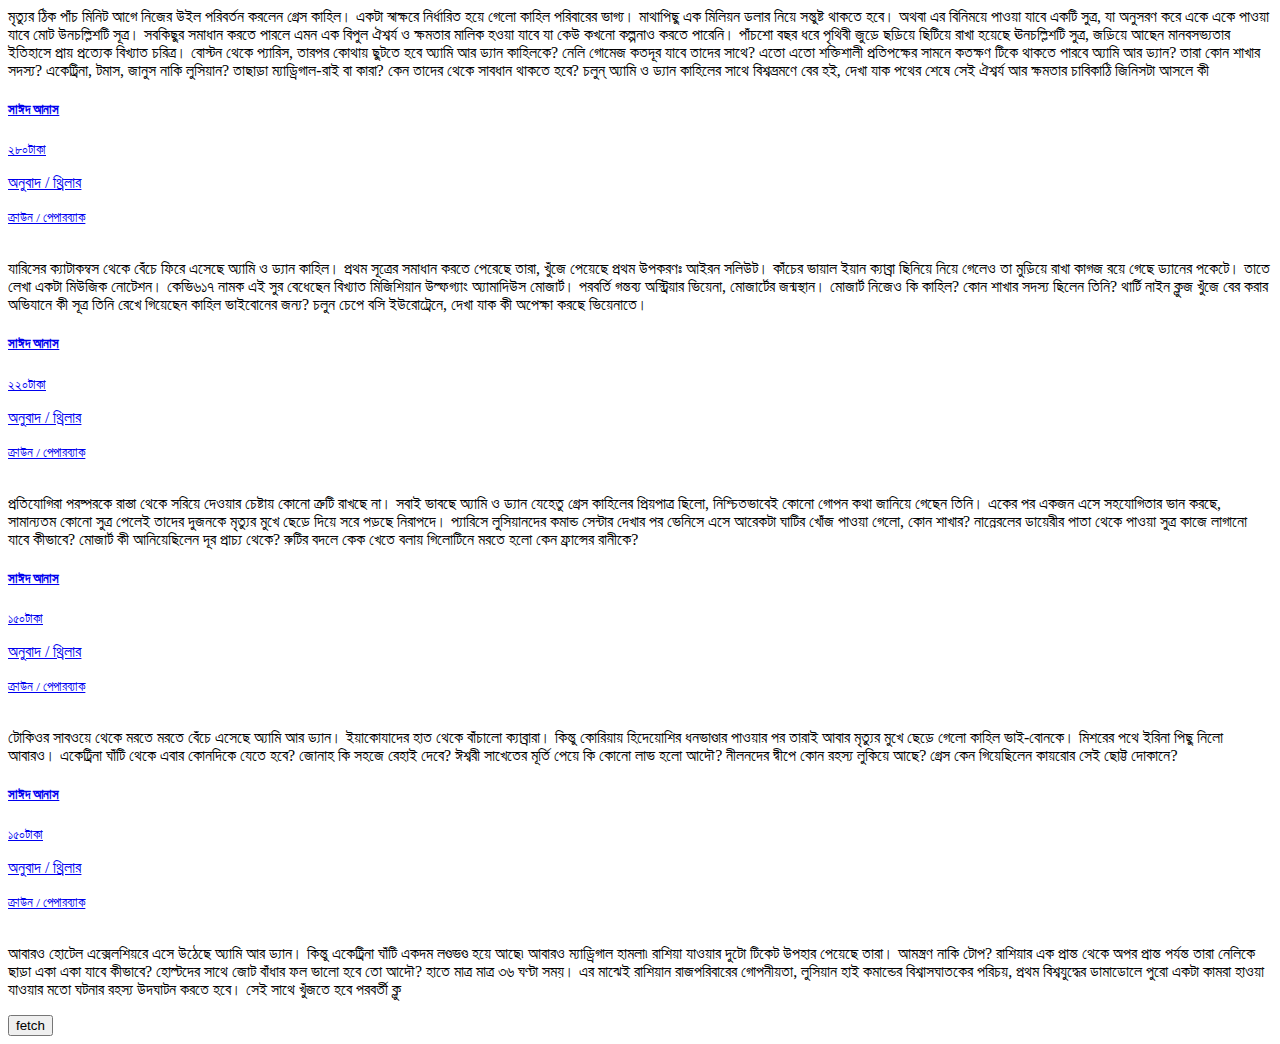
==== commit b7868d84: "new books links" ====
--- a/index.html
+++ b/index.html
@@ -62,15 +62,15 @@
                         আমি কেন ঈশ্বরে বিশ্বাস করি না - প্রবীর মিত্র
                     </a>
                     <a href="https://github.com/xSomoy/booksAndMore/raw/web/books/%E0%A6%87%E0%A6%A4%E0%A6%BF%E0%A6%B9%E0%A6%BE%E0%A6%B8%E0%A7%87%E0%A6%B0%20%E0%A6%AF%E0%A6%BE%E0%A6%A4%E0%A7%8D%E0%A6%B0%E0%A7%80%20-%20%E0%A6%AE%E0%A6%B9%E0%A6%BF%E0%A6%89%E0%A6%A6%E0%A7%8D%E0%A6%A6%E0%A6%BF%E0%A6%A8%20%E0%A6%86%E0%A6%B9%E0%A6%AE%E0%A6%A6.pdf" class="list-group-item list-group-item-action">ইতিহাসের যাত্রী - মহিউদ্দিন আহমদ</a>
-                    <a href="#" class="list-group-item list-group-item-action"></a>
-                    <a href="#" class="list-group-item list-group-item-action"></a>
-                    <a href="#" class="list-group-item list-group-item-action"></a>
-                    <a href="#" class="list-group-item list-group-item-action"></a>
-                    <a href="#" class="list-group-item list-group-item-action"></a>
-                    <a href="#" class="list-group-item list-group-item-action"></a>
-                    <a href="#" class="list-group-item list-group-item-action"></a>
-                    <a href="#" class="list-group-item list-group-item-action"></a>
-                    <a href="#" class="list-group-item list-group-item-action"></a>
+                    <a href="https://github.com/xSomoy/booksAndMore/raw/web/books/%E0%A6%95%E0%A6%BE%E0%A6%B0%E0%A6%BE%E0%A6%97%E0%A6%BE%E0%A6%B0%E0%A7%87%E0%A6%B0%20%E0%A6%B0%E0%A7%8B%E0%A6%9C%E0%A6%A8%E0%A6%BE%E0%A6%AE%E0%A7%8B%E0%A6%9A%E0%A6%BE.pdf" class="list-group-item list-group-item-action"> কারাগারের রোজনামোচা</a>
+                    <a href="https://github.com/xSomoy/booksAndMore/raw/web/books/%E0%A6%9C%E0%A6%BE%E0%A6%B8%E0%A6%A6%E0%A7%87%E0%A6%B0%20%E0%A6%89%E0%A6%A4%E0%A7%8D%E0%A6%A5%E0%A6%BE%E0%A6%A8%20%E0%A6%AA%E0%A6%A4%E0%A6%A8%E0%A6%83%20%E0%A6%85%E0%A6%B8%E0%A7%8D%E0%A6%A5%E0%A6%BF%E0%A6%B0%20%E0%A6%B8%E0%A6%AE%E0%A6%AF%E0%A6%BC%E0%A7%87%E0%A6%B0%20%E0%A6%B0%E0%A6%BE%E0%A6%9C%E0%A6%A8%E0%A7%80%E0%A6%A4%E0%A6%BF%20-%20%E0%A6%AE%E0%A6%B9%E0%A6%BF%E0%A6%89%E0%A6%A6%E0%A7%8D%E0%A6%A6%E0%A6%BF%E0%A6%A8%20%E0%A6%86%E0%A6%B9%E0%A6%AE%E0%A6%A6.pdf" class="list-group-item list-group-item-action">জাসদের উত্থান পতনঃ অস্থির সময়ের রাজনীতি - মহিউদ্দিন আহমদ.</a>
+                    <a href="https://github.com/xSomoy/booksAndMore/raw/web/books/%E0%A6%AA%E0%A7%8D%E0%A6%B0%E0%A6%A4%E0%A6%BF%E0%A6%A8%E0%A6%BE%E0%A6%AF%E0%A6%BC%E0%A6%95%20%E0%A6%B8%E0%A6%BF%E0%A6%B0%E0%A6%BE%E0%A6%9C%E0%A7%81%E0%A6%B2%20%E0%A6%86%E0%A6%B2%E0%A6%AE%20%E0%A6%96%E0%A6%BE%E0%A6%A8%20-%20%E0%A6%AE%E0%A6%B9%E0%A6%BF%E0%A6%89%E0%A6%A6%E0%A7%8D%E0%A6%A6%E0%A6%BF%E0%A6%A8%20%E0%A6%86%E0%A6%B9%E0%A6%AE%E0%A6%A6.pdf" class="list-group-item list-group-item-action">প্রতিনায়ক সিরাজুল আলম খান - মহিউদ্দিন আহমদ</a>
+                    <a href="https://github.com/xSomoy/booksAndMore/raw/web/books/%E0%A6%AC%E0%A6%BE%E0%A6%82%E0%A6%B2%E0%A6%BE%E0%A6%A6%E0%A7%87%E0%A6%B6%E0%A7%87%E0%A6%B0%20%E0%A6%B0%E0%A6%95%E0%A7%8D%E0%A6%A4%E0%A7%87%E0%A6%B0%20%E0%A6%8B%E0%A6%A3.pdf" class="list-group-item list-group-item-action">বাংলাদেশের রক্তের ঋণ</a>
+                    <a href="https://github.com/xSomoy/booksAndMore/raw/web/books/%E0%A6%AC%E0%A6%BF%E0%A6%B6%E0%A7%8D%E0%A6%AC%20%E0%A6%B0%E0%A6%BE%E0%A6%9C%E0%A6%A8%E0%A7%80%E0%A6%A4%E0%A6%BF%E0%A6%B0%20%E0%A7%A7%E0%A7%A6%E0%A7%A6%20%E0%A6%AC%E0%A6%9B%E0%A6%B0.pdf" class="list-group-item list-group-item-action">বিশ্ব রাজনীতির ১০০ বছর</a>
+                    <a href="https://github.com/xSomoy/booksAndMore/raw/web/books/%E0%A6%AE%E0%A7%81%E0%A6%9C%E0%A6%BF%E0%A6%AC%20%E0%A6%AD%E0%A6%BE%E0%A6%87.pdf" class="list-group-item list-group-item-action">মুজিব ভাই</a>
+                    <a href="https://github.com/xSomoy/booksAndMore/raw/web/books/%E0%A6%AE%E0%A7%81%E0%A6%9C%E0%A6%BF%E0%A6%AC%20%E0%A6%B9%E0%A6%A4%E0%A7%8D%E0%A6%AF%E0%A6%BE%E0%A6%B0%20%E0%A6%A4%E0%A6%A6%E0%A6%A8%E0%A7%8D%E0%A6%A4%20%E0%A6%8F%E0%A6%AC%E0%A6%82%20%E0%A6%B0%E0%A6%BE%E0%A7%9F.pdf" class="list-group-item list-group-item-action">মুজিব হত্যার তদন্ত এবং রায়</a>
+                    <a href="https://github.com/xSomoy/booksAndMore/raw/web/books/%E0%A6%AE%E0%A7%81%E0%A6%B2%E0%A6%A7%E0%A6%BE%E0%A6%B0%E0%A6%BE%20%E0%A7%AD%E0%A7%A7.pdf" class="list-group-item list-group-item-action">মুলধারা ৭১</a>
+                    <a href="https://github.com/xSomoy/booksAndMore/raw/web/books/%E0%A6%B6%E0%A7%87%E0%A6%96%20%E0%A6%AE%E0%A7%81%E0%A6%9C%E0%A6%BF%E0%A6%AC%20%E0%A6%85%E0%A6%BE%E0%A6%AE%E0%A6%BE%E0%A6%B0%20%E0%A6%AA%E0%A6%BF%E0%A6%A4%E0%A6%BE.pdf" class="list-group-item list-group-item-action">শেখ মুজিব আমার পিতা</a>
                     <a href="#" class="list-group-item list-group-item-action"></a>
 
                     
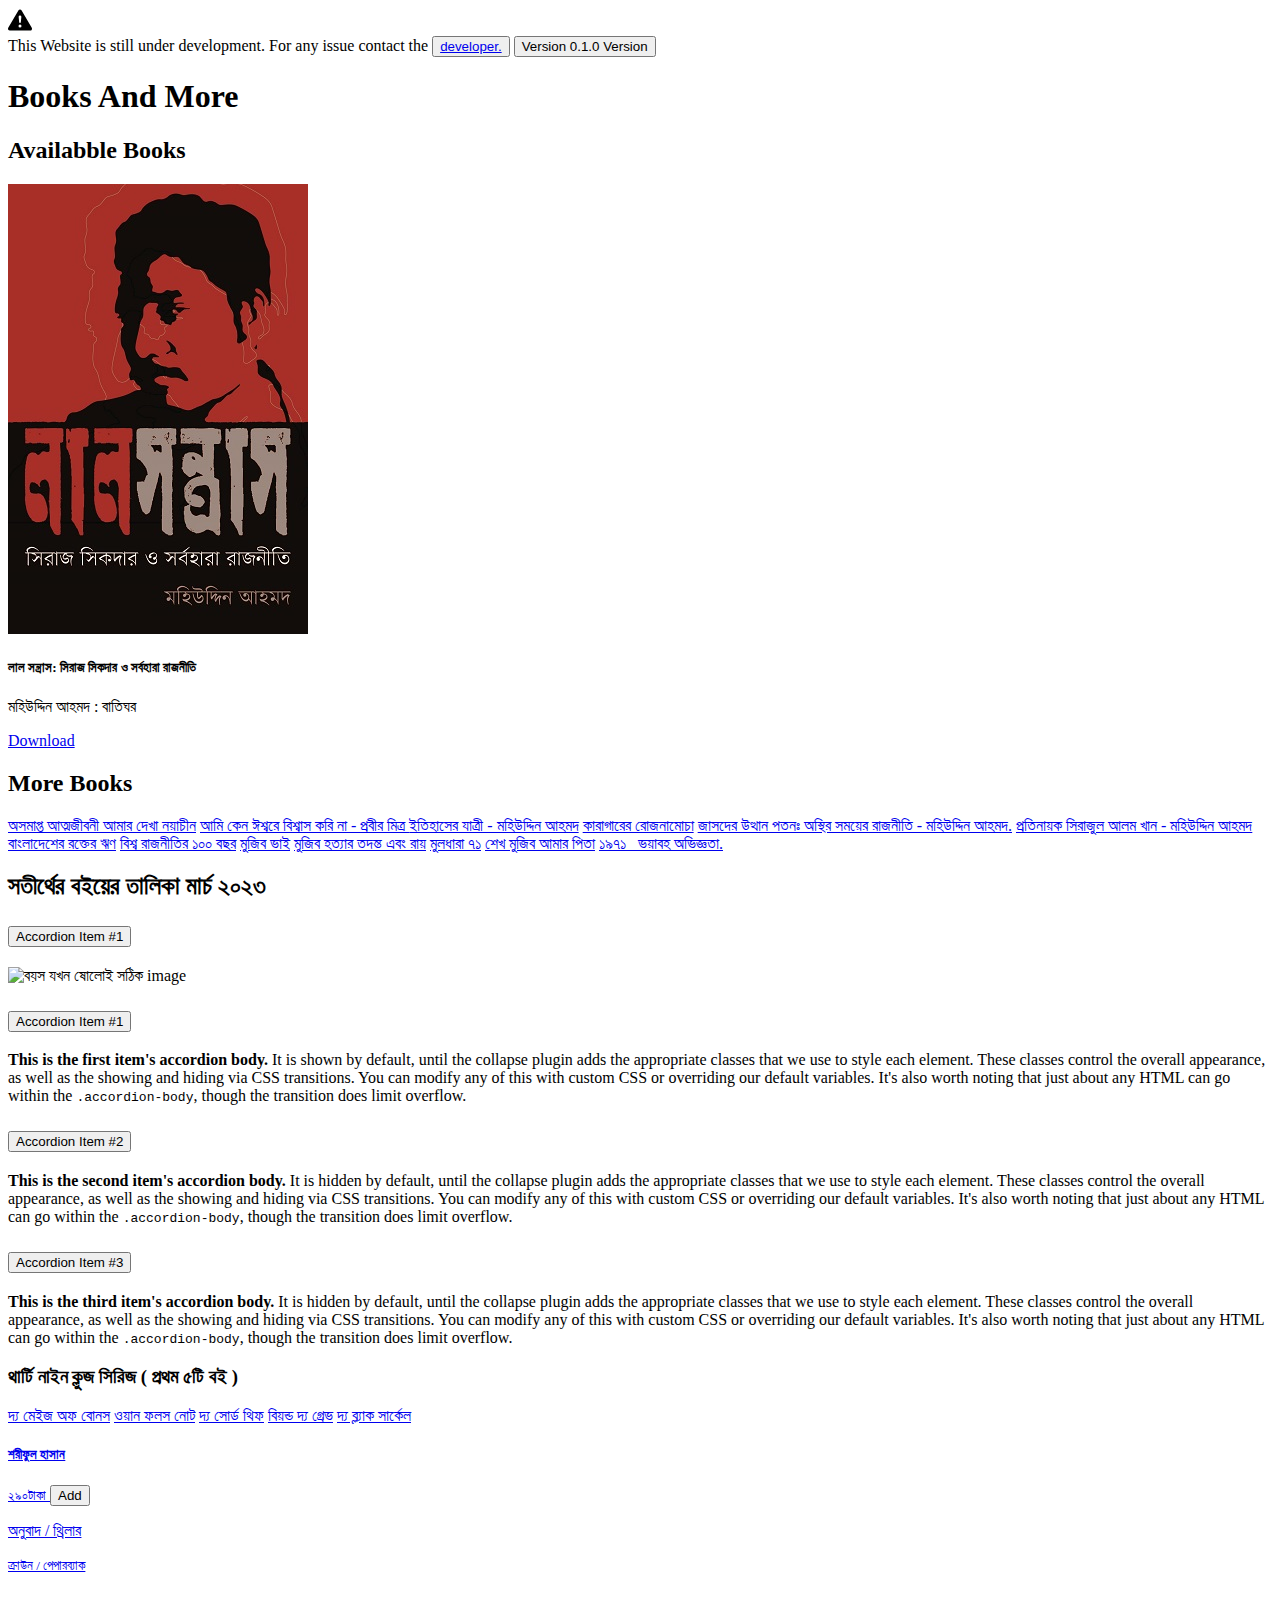
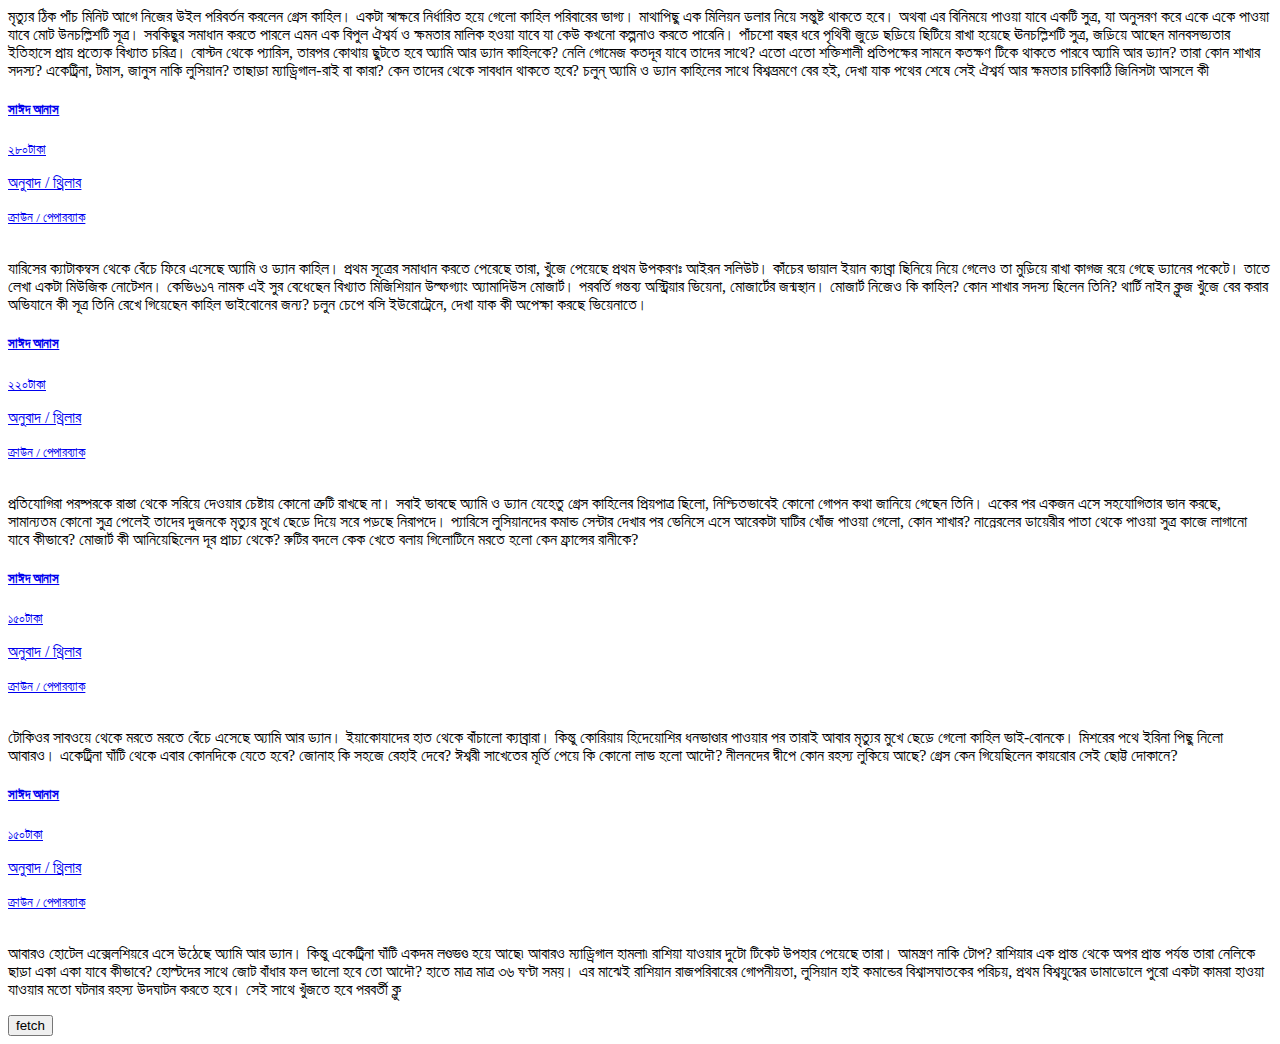
==== commit 4cbd4c4b: "new books links" ====
--- a/index.html
+++ b/index.html
@@ -71,7 +71,9 @@
                     <a href="https://github.com/xSomoy/booksAndMore/raw/web/books/%E0%A6%AE%E0%A7%81%E0%A6%9C%E0%A6%BF%E0%A6%AC%20%E0%A6%B9%E0%A6%A4%E0%A7%8D%E0%A6%AF%E0%A6%BE%E0%A6%B0%20%E0%A6%A4%E0%A6%A6%E0%A6%A8%E0%A7%8D%E0%A6%A4%20%E0%A6%8F%E0%A6%AC%E0%A6%82%20%E0%A6%B0%E0%A6%BE%E0%A7%9F.pdf" class="list-group-item list-group-item-action">মুজিব হত্যার তদন্ত এবং রায়</a>
                     <a href="https://github.com/xSomoy/booksAndMore/raw/web/books/%E0%A6%AE%E0%A7%81%E0%A6%B2%E0%A6%A7%E0%A6%BE%E0%A6%B0%E0%A6%BE%20%E0%A7%AD%E0%A7%A7.pdf" class="list-group-item list-group-item-action">মুলধারা ৭১</a>
                     <a href="https://github.com/xSomoy/booksAndMore/raw/web/books/%E0%A6%B6%E0%A7%87%E0%A6%96%20%E0%A6%AE%E0%A7%81%E0%A6%9C%E0%A6%BF%E0%A6%AC%20%E0%A6%85%E0%A6%BE%E0%A6%AE%E0%A6%BE%E0%A6%B0%20%E0%A6%AA%E0%A6%BF%E0%A6%A4%E0%A6%BE.pdf" class="list-group-item list-group-item-action">শেখ মুজিব আমার পিতা</a>
+                    <a href="https://github.com/xSomoy/booksAndMore/raw/web/books/%E0%A7%A7%E0%A7%AF%E0%A7%AD%E0%A7%A7_%20%E0%A6%AD%E0%A7%9F%E0%A6%BE%E0%A6%AC%E0%A6%B9%20%E0%A6%85%E0%A6%AD%E0%A6%BF%E0%A6%9C%E0%A7%8D%E0%A6%9E%E0%A6%A4%E0%A6%BE.pdf" class="list-group-item list-group-item-action">১৯৭১_ ভয়াবহ অভিজ্ঞতা.</a>
                     <a href="#" class="list-group-item list-group-item-action"></a>
+               
 
                     
                   </div>
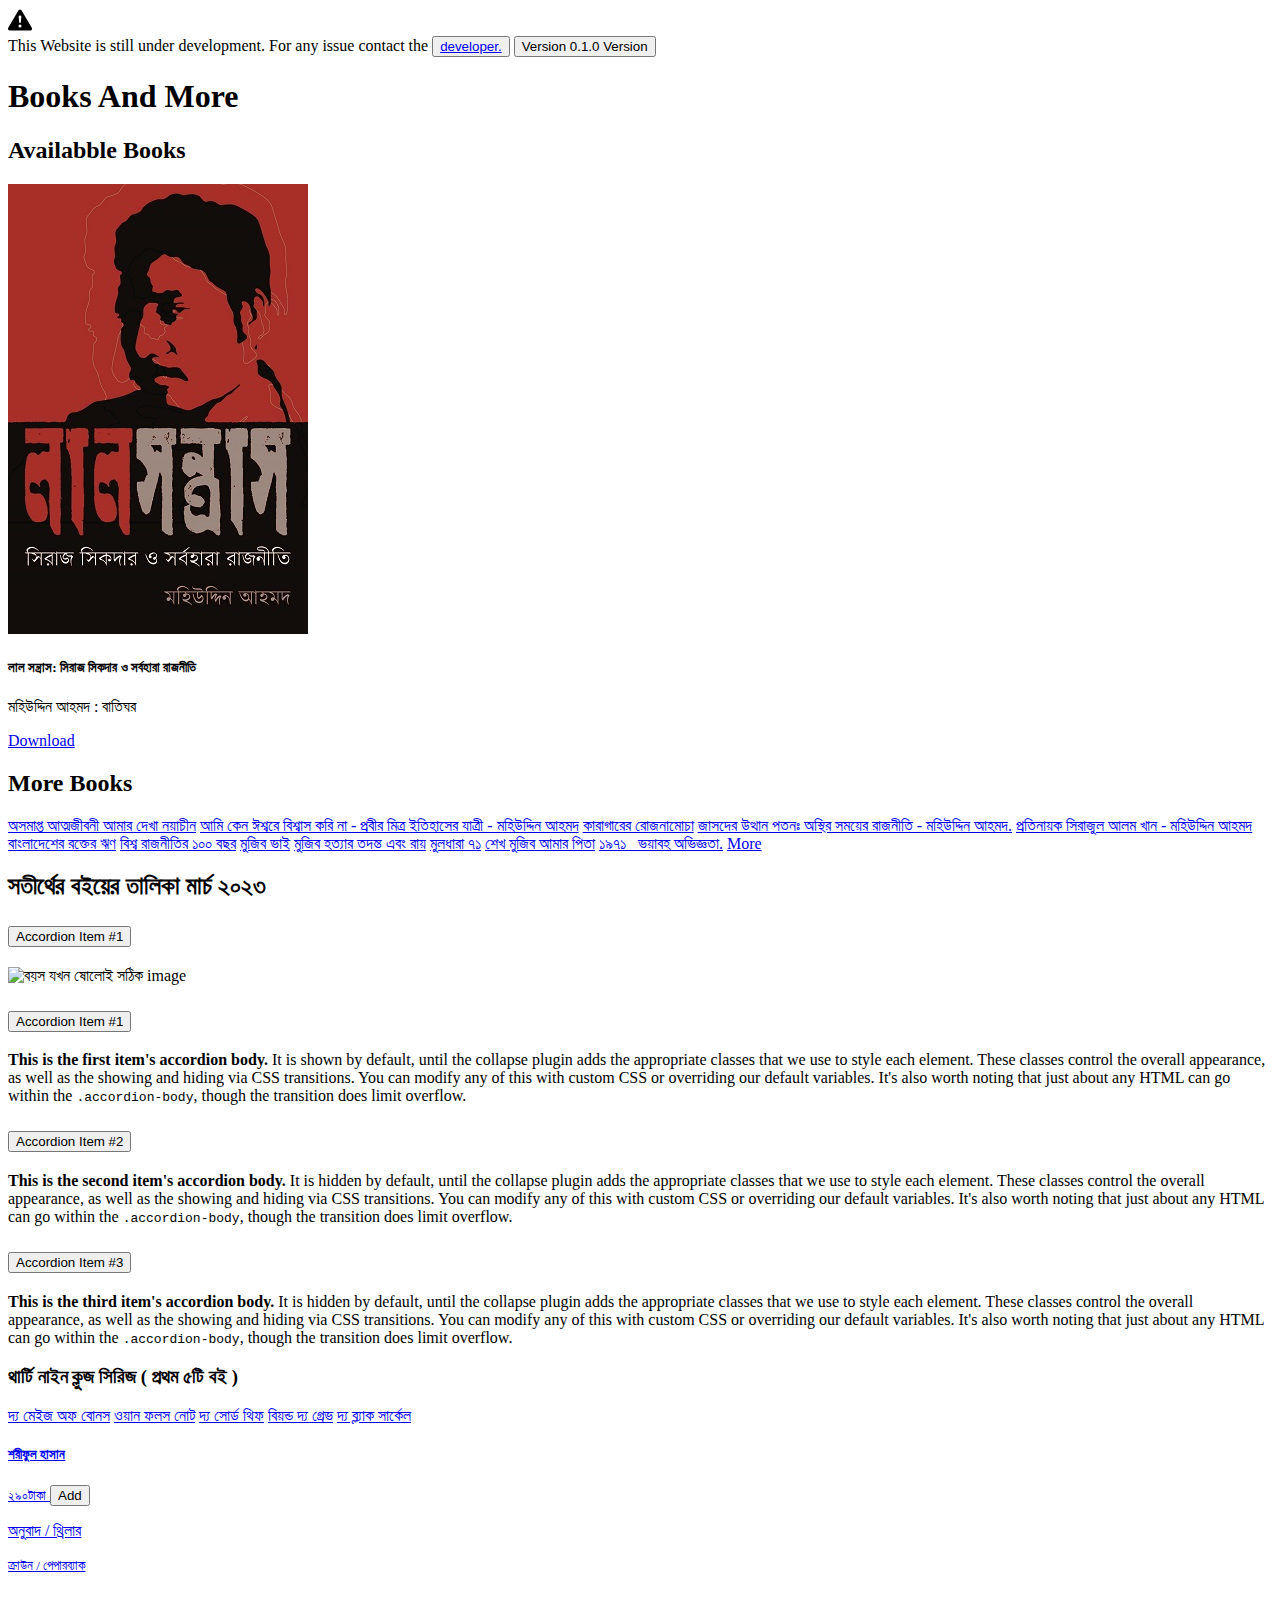
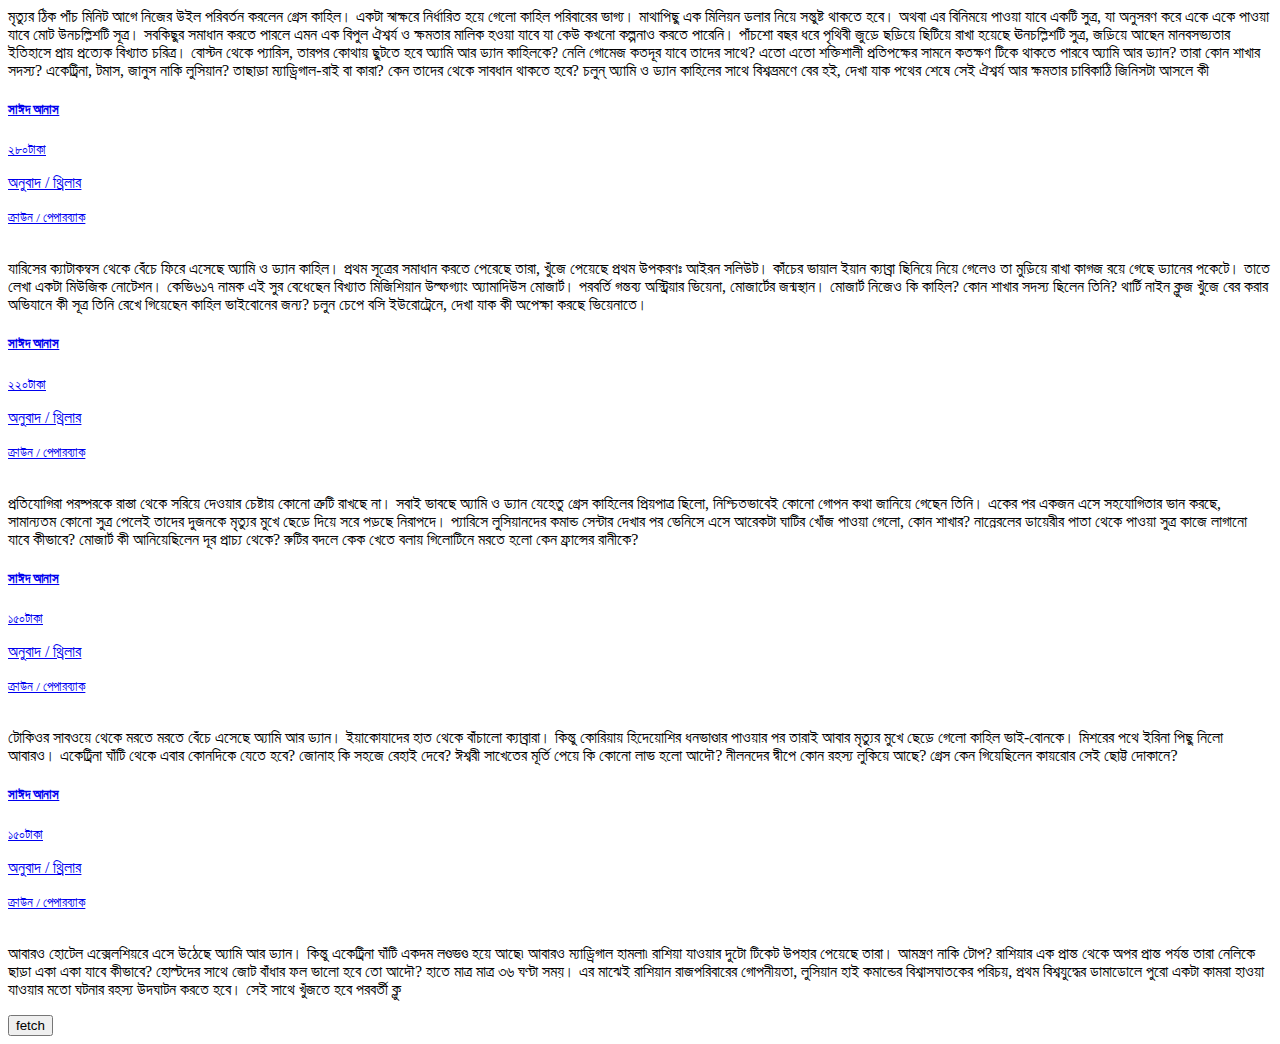
==== commit 31ff83fa: "new books links" ====
--- a/index.html
+++ b/index.html
@@ -72,7 +72,7 @@
                     <a href="https://github.com/xSomoy/booksAndMore/raw/web/books/%E0%A6%AE%E0%A7%81%E0%A6%B2%E0%A6%A7%E0%A6%BE%E0%A6%B0%E0%A6%BE%20%E0%A7%AD%E0%A7%A7.pdf" class="list-group-item list-group-item-action">মুলধারা ৭১</a>
                     <a href="https://github.com/xSomoy/booksAndMore/raw/web/books/%E0%A6%B6%E0%A7%87%E0%A6%96%20%E0%A6%AE%E0%A7%81%E0%A6%9C%E0%A6%BF%E0%A6%AC%20%E0%A6%85%E0%A6%BE%E0%A6%AE%E0%A6%BE%E0%A6%B0%20%E0%A6%AA%E0%A6%BF%E0%A6%A4%E0%A6%BE.pdf" class="list-group-item list-group-item-action">শেখ মুজিব আমার পিতা</a>
                     <a href="https://github.com/xSomoy/booksAndMore/raw/web/books/%E0%A7%A7%E0%A7%AF%E0%A7%AD%E0%A7%A7_%20%E0%A6%AD%E0%A7%9F%E0%A6%BE%E0%A6%AC%E0%A6%B9%20%E0%A6%85%E0%A6%AD%E0%A6%BF%E0%A6%9C%E0%A7%8D%E0%A6%9E%E0%A6%A4%E0%A6%BE.pdf" class="list-group-item list-group-item-action">১৯৭১_ ভয়াবহ অভিজ্ঞতা.</a>
-                    <a href="#" class="list-group-item list-group-item-action"></a>
+                    <a href="./vai.html" class="list-group-item list-group-item-action">More</a>
                
 
                     
